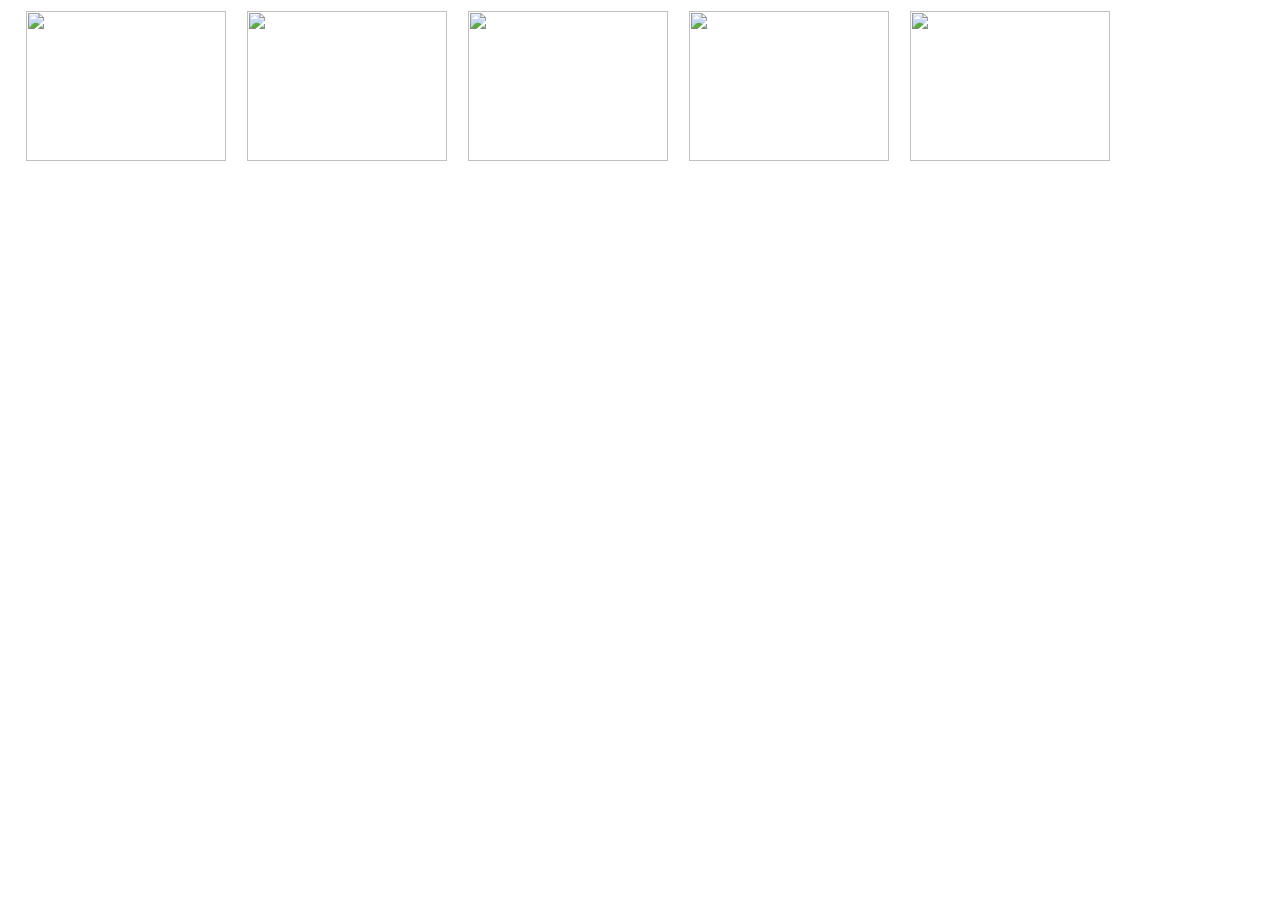
==== homework5_Gallery/index.html @ e5855479 "homework5 v. 1" ====
<!DOCTYPE html>
<html lang="en">
<head>
    <meta charset="UTF-8">
    <meta http-equiv="X-UA-Compatible" content="IE=edge">
    <meta name="viewport" content="width=device-width, initial-scale=1.0">
    <title>Document</title>
    <link rel="stylesheet" href="style.css">
</head>
<body>
    <div class="gallery">
        <div class="small"></div>

        <div class="big"></div>
    </div>

    <script src="./script.js"></script>
</body>
</html>
---- homework5_Gallery/style.css ----
.smallImg{
    width: 200px;
    height: 150px;
    margin-left: 15px;
    padding: 3px;
    
}

.smallImg:hover{
    border: 3px solid rgb(0, 139, 139);
    border-radius: 10px;
}


.bigImg{
    width: 800px;
    height: auto;
    margin-left: 15px;
    margin-right: 15px;
    padding: 5px;
    border: 6px solid rgb(0, 139, 139);
    border-radius: 15px;
    position: absolute;

}
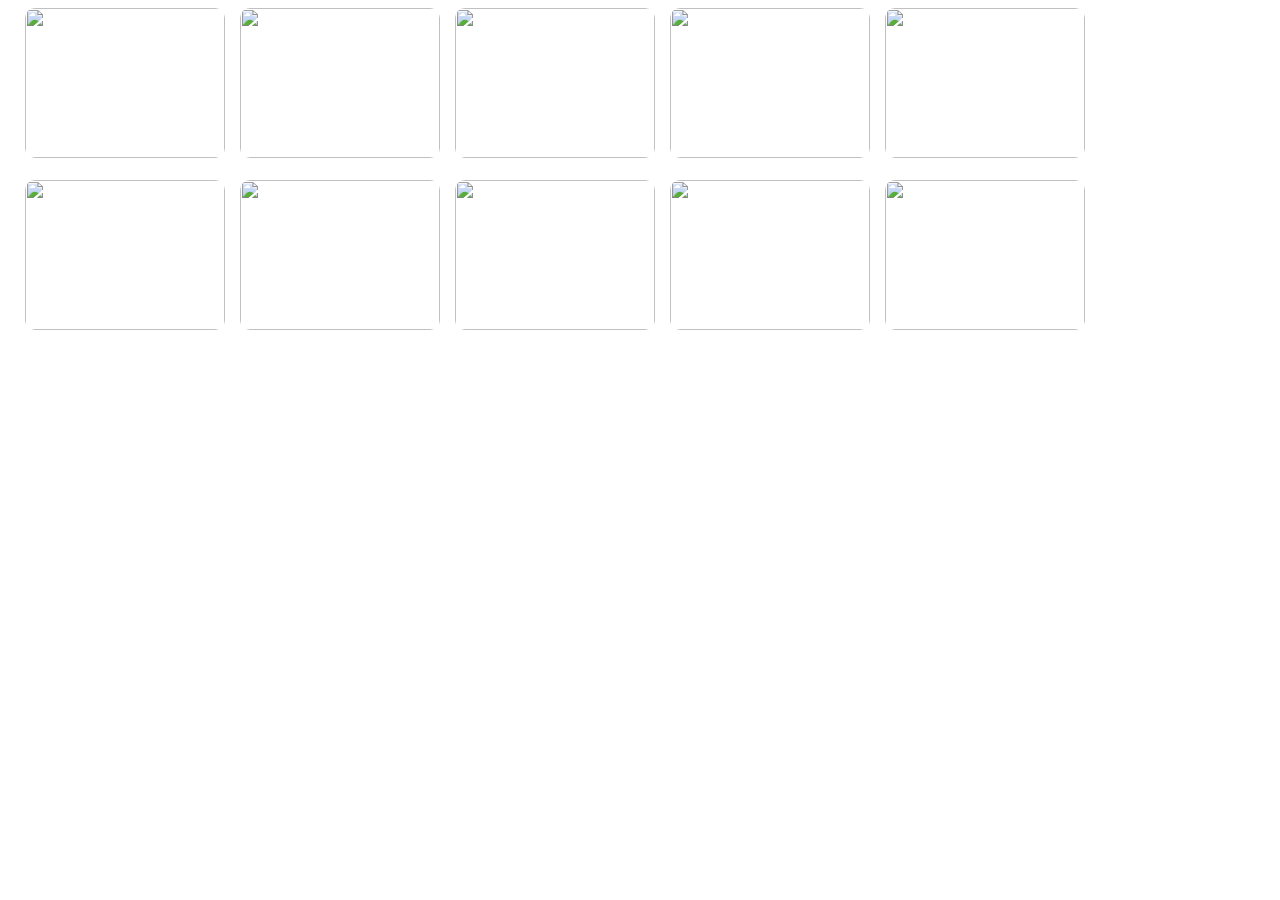
==== commit b127d460: "homework gallery v.2" ====
--- a/homework5_Gallery/index.html
+++ b/homework5_Gallery/index.html
@@ -8,12 +8,16 @@
     <link rel="stylesheet" href="style.css">
 </head>
 <body>
-    <div class="gallery">
-        <div class="small"></div>
+    <div class="container">
+        <div class="gallery">
+            <div class="smallFirst"></div>
 
-        <div class="big"></div>
+            <div class="big"></div>
+            <div class="smallSecond">
+                
+            </div>
+        </div>
     </div>
-
     <script src="./script.js"></script>
 </body>
 </html>--- a/homework5_Gallery/style.css
+++ b/homework5_Gallery/style.css
@@ -2,25 +2,34 @@
     width: 200px;
     height: 150px;
     margin-left: 15px;
-    padding: 3px;
-    
+    /* padding: 3px; */
+    border-radius: 10px;
 }
 
 .smallImg:hover{
-    border: 3px solid rgb(0, 139, 139);
+    /* border: 3px solid rgb(0, 139, 139); */
     border-radius: 10px;
+    box-shadow: rgba(0, 0, 0, 0.19) 0px 10px 20px, rgba(0, 0, 0, 0.23) 0px 6px 6px;
 }
 
 
 .bigImg{
     width: 800px;
     height: auto;
-    margin-left: 15px;
-    margin-right: 15px;
-    padding: 5px;
-    border: 6px solid rgb(0, 139, 139);
+    margin-left: 132px;
+    margin-bottom: 20px;
+    margin-top: 20px;
+    /* padding: 5px; */
+    /* border: 6px solid rgb(0, 139, 139); */
     border-radius: 15px;
-    position: absolute;
-
+    /* position: absolute; */
+    box-shadow: rgba(0, 0, 0, 0.3) 0px 19px 38px, rgba(0, 0, 0, 0.22) 0px 15px 12px;
 }
 
+
+
+.container{
+    width: 1260px;
+    margin: 0 auto;
+}
+
